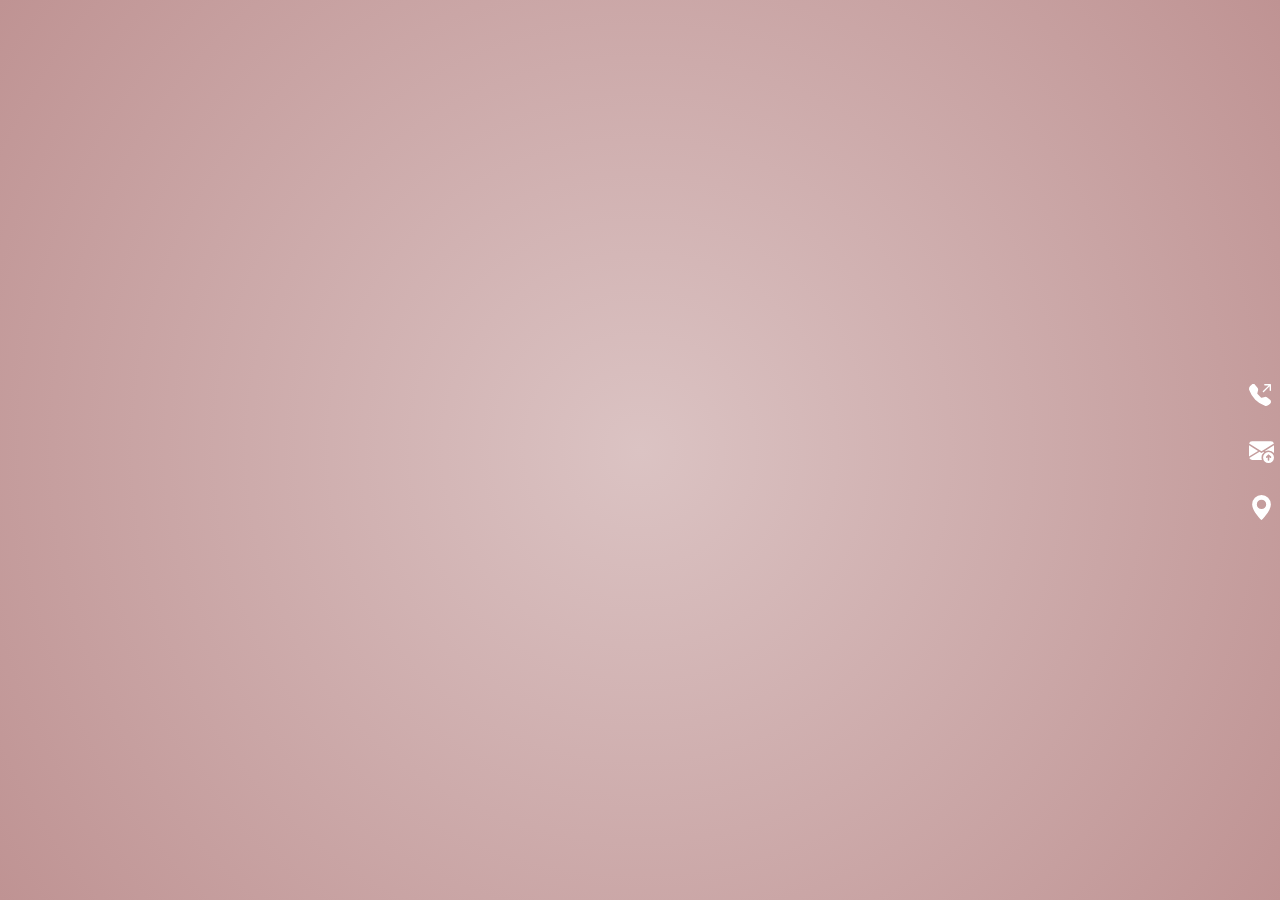
==== index.html @ 59ec841f "Add files via upload" ====
<!DOCTYPE html>
<html lang="de">
	<head>
		<meta charset="UTF-8" />
		<meta name="viewport" content="width=device-width, initial-scale=1.0" />
		<title>
			Physio Cover - Physiotherapie in Isernhagen - Christiane Meyer-Dusche |
			Physiotherapeuth in Hannover
		</title>
		<meta
			name="description"
			content="Physio Cover, Praxis für Physiotherapie in Isernhagen - Hannover. Christiane Meyer-Dusche spezialisiert auf manuelle Therapie, Rehabilitation und Bobath Therapie in der Praxis und als Hausbesuch. Vereinbaren Sie jetzt einen Termin. Physiotherapeuth in meiner Nähe. physio near me"
		/>
		<link rel="preconnect" href="https://fonts.googleapis.com" />
		<link rel="preconnect" href="https://fonts.gstatic.com" crossorigin />
		<link
			href="https://fonts.googleapis.com/css2?family=Varela&display=swap"
			rel="stylesheet"
		/>
		<link rel="stylesheet" href="styles.css" />
		<link
			rel="stylesheet"
			href="https://cdn.jsdelivr.net/npm/swiper@10/swiper-bundle.min.css"
		/>

		<style>
			/* Critical CSS for above-the-fold content */
			body,
			html {
				font-family: "Varela", sans-serif;
				font-weight: 400;
				font-style: normal;
				margin: 0;
				padding: 0;
				color: #fff;
				scroll-behavior: smooth;
				font-size: 1rem;
				overflow-x: hidden;
				animation: fadeIn 1s ease-out;
			}

			@keyframes fadeIn {
				0% {
					opacity: 0;
					transform: translateY(10px);
				}

				100% {
					opacity: 1;
					transform: translateY(0);
				}
			}

			.fade-in {
				opacity: 0;
				animation: fadeIn 1s ease-out forwards;
			}
		</style>
		<script type="application/ld+json">
			{
				"@context": "https://schema.org",
				"@type": "Physiotherapie",
				"name": "Physio Cover",
				"url": "https://www.physio-cover.de",
				"logo": "https://www.physio-cover.de/images/Logo-physio.webp",
				"description": "Physio Cover, Praxis für Physiotherapie in Isernhagen - Hannover. Christiane Meyer-Dusche spezialisiert auf manuelle Therapie, Rehabilitation und Bobath Therapie in der Praxis und als Hausbesuch. Physiotherapeuth in meiner Nähe. physio near me",
				"address": {
					"@type": "PostalAddress",
					"streetAddress": "Am Ortfelde 47",
					"addressLocality": "Isernhagen",
					"postalCode": "30916",
					"addressCountry": "DE"
				},
				"contactPoint": {
					"@type": "ContactPoint",
					"telephone": "+491628377779",
					"contactType": "customer service"
				},
				"sameAs": [
					"https://www.facebook.com/physio-cover",
					"https://www.instagram.com/physio-cover"
				]
			}
		</script>
	</head>
	<body>
		<header class="header fade-in" role="banner">
			<div class="burger-menu" id="burger-menu" aria-label="Navigationsmenü">
				<span></span>
				<span></span>
				<span></span>
			</div>
			<nav class="nav-desktop-left" aria-label="Primäre Navigation">
				<ul>
					<li><a href="index.html">Home</a></li>
					<li><a href="leistungen.html">Leistungen</a></li>
					<li><a href="ueber_mich.html">Über mich</a></li>
					<li><a href="kontakt.html">Kontakt</a></li>
				</ul>
			</nav>
			<div class="logo">
				<a href="index.html">
					<img
						src="images/Logo-physio.webp"
						alt="Logo der Physiotherapiepraxis Christiane Meyer-Dusche"
						loading="lazy"
					/>
				</a>
			</div>
			<nav class="nav-desktop-right" aria-label="Kontakt Navigation">
				<ul>
					<li>
						<a
							class="contact-button"
							href="mailto:cmd.jane@gmail.com"
							aria-label="E-Mail Senden"
						>
							<img src="icons/email.svg" alt="E-Mail Icon" loading="lazy" />
							<span class="contact-number">E-mail senden</span>
						</a>
					</li>
					<li>
						<a
							class="contact-button"
							href="tel:00491628377779"
							aria-label="Anrufen"
						>
							<img src="icons/phone.svg" alt="Telefon Icon" loading="lazy" />
							<span class="contact-number">Anrufen</span>
						</a>
					</li>
				</ul>
			</nav>
		</header>

		<div class="scroll-container">
			<!-- Floating Menu for Desktop -->
			<nav id="floating-menu" class="floating-menu" aria-label="Floating menu">
				<ul class="floating-menu-nav">
					<li class="menu-item" id="menu-telephone">
						<a href="tel:+491628377779" class="menu-link" aria-label="Anrufen">
							<img
								src="icons/phone.svg"
								alt="Phone Icon"
								class="menu-icon"
								loading="lazy"
							/>
							<span class="menu-text">Anrufen</span>
						</a>
					</li>
					<li class="menu-item" id="menu-email">
						<a
							href="mailto:cmd.jane@gmail.com"
							class="menu-link"
							aria-label="Email schreiben"
						>
							<img
								src="icons/email.svg"
								alt="Email Icon"
								class="menu-icon"
								loading="lazy"
							/>
							<span class="menu-text">E-mail senden</span>
						</a>
					</li>
					<li class="menu-item" id="menu-adresse">
						<a
							href="https://maps.app.goo.gl/2BNad3QmoL6qMC577"
							class="menu-link"
							aria-label="Adresse"
						>
							<img
								src="icons/location.svg"
								alt="WhatsApp Icon"
								class="menu-icon"
								loading="lazy"
							/>
							<span class="menu-text">Adresse öffnen</span>
						</a>
					</li>
				</ul>
			</nav>

			<nav id="nav-mobile" class="nav-mobile" aria-label="Mobile Navigation">
				<ul>
					<li style="border-top: 1px solid #fff">
						<a href="index.html">Home</a>
					</li>
					<li><a href="leistungen.html">Leistungen</a></li>
					<li><a href="ueber_mich.html">Über mich</a></li>
					<li><a href="kontakt.html">Kontakt</a></li>
					<li style="border: 0; margin-top: 5rem">
						<a
							class="mobile-contact-button"
							href="tel:+491628377779"
							aria-label="Anrufen"
						>
							<img src="icons/phone.svg" alt="Telefon Icon" loading="lazy" />
							<span class="contact-number">Anrufen</span>
						</a>
					</li>
					<li style="border: 0; margin-top: 2rem">
						<a
							class="mobile-contact-button"
							href="mailto:cmd.jane@gmail.com"
							aria-label="E-Mail Senden"
						>
							<img src="icons/email.svg" alt="E-Mail Icon" loading="lazy" />
							<span class="contact-number">E-mail senden</span>
						</a>
					</li>
					<li style="border: 0; margin-top: 2rem">
						<a
							class="mobile-contact-button"
							href="//api.whatsapp.com/send?phone=491628377779&text="
							aria-label="WhatsApp"
						>
							<img
								src="icons/whatsapp.svg"
								alt="Whatsapp Icon"
								loading="lazy"
							/>
							<span class="contact-number">Whatsapp</span>
						</a>
					</li>
					<li style="border: 0; margin-top: 2rem">
						<a
							class="mobile-contact-button"
							href="https://maps.app.goo.gl/2BNad3QmoL6qMC577"
							aria-label="Adresse"
						>
							<img src="icons/location.svg" alt="Adresse Icon" loading="lazy" />
							<span class="contact-number">Adresse öffnen</span>
						</a>
					</li>
				</ul>
			</nav>

			<main class="fade-in">
				<div class="heading" data-sr-id="1">
					<h1 class="main-heading text-standard">
						Physio Cover - Praxis für Physiotherapie <br />Christiane
						Meyer-Dusche
					</h1>
				</div>

				<section
					class="welcome fade-in"
					role="region"
					aria-labelledby="welcome-heading"
				>
					<h2
						id="welcome-heading"
						class="sub-heading text-standard"
						data-sr-id="2"
					>
						Herzlich Willkommen auf der Website meiner Praxis für
						Physiotherapie.
					</h2>
					<p class="text-standard" data-sr-id="3">
						<span class="physio-word">Physio</span>
						<strong>COVER</strong> steht für den Schutz und die Förderung der
						Gesundheit des Körpers durch physiotherapeutische Behandlungen. Ziel
						ist es, Schmerzen vorzubeugen, Verletzungen und Erkrankungen zu
						lindern oder deren Fortschreiten einzudämmen sowie den
						Genesungsprozess zu beschleunigen.
					</p>
					<p data-sr-id="4">
						Schwerpunkte meiner physiotherapeutischen Behandlungen sind
						Techniken aus der <strong> Manuellen Therapie (MT) </strong>für
						orthopädisch-chirurgische Patienten sowie die
						<strong> (KG ZNS nach Bobath)</strong> für neurologische Patienten.
					</p>
				</section>

				<section class="image-section fade-in">
					<h2
						id="praxis-heading"
						class="sub-heading text-standard"
						data-sr-id="5"
					>
						Praxis
					</h2>
					<p class="text-standard" data-sr-id="6">
						In meiner Praxis biete ich Ihnen einen Ort, an dem Sie
						professionelle Unterstützung bei der Rehabilitation von Verletzungen
						und Erkrankungen des Bewegungsapparates und des zentralen
						Nervensystems erhalten. Eine individuell angepasste Behandlung,
						basierend auf einer gründlichen Anamnese, ist unerlässlich, um die
						richtige Therapie anzuwenden. So können wir die Körperfunktionen
						verbessern, den Heilungsprozess beschleunigen, das Wohlbefinden
						wiederherstellen und eine Verschlechterung des Krankheitsbildes
						verhindern. Durch Aufklärung und gezielte Übungen zur
						Selbstanwendung zu Hause möchte ich Ihnen helfen, ein Bewusstsein
						für den richtigen Umgang mit Ihrem Körper zu entwickeln, um
						präventiv zu handeln und weiteren Verletzungen vorzubeugen.
					</p>
				</section>
			</main>
			<div class="swiper-container" data-sr-id="7">
				<div class="swiper mySwiper">
					<div class="swiper-wrapper">
						<div class="swiper-slide">
							<img src="images/Haustür.webp" alt="Image 1" />
						</div>
						<div class="swiper-slide">
							<img src="images/Zimmer.webp" alt="Image 2" />
						</div>
						<div class="swiper-slide">
							<img src="images/Haustür.webp" alt="Image 3" />
						</div>
						<div class="swiper-slide">
							<img src="images/Zimmer.webp" alt="Image 4" />
						</div>
					</div>
					<!-- Add navigation buttons -->
					<div class="swiper-button-next"></div>
					<div class="swiper-button-prev"></div>
				</div>
			</div>

			<footer class="footer fade-in" role="contentinfo">
				<div class="footer-container">
					<div
						class="contact-footer"
						role="region"
						aria-labelledby="contact-heading"
					>
						<h3>Adresse</h3>
						<a href="https://maps.app.goo.gl/2BNad3QmoL6qMC577">
							Physio Cover<br />Am Ortfelde 47<br />30916 Isernhagen
						</a>
					</div>
					<div class="contact-footer" aria-labelledby="contact-heading">
						<h3>Kontakt</h3>
						<p>
							Telefon: <a href="tel:+491628377779">+49 162 837 7779</a
							><br />Email:
							<a href="mailto:cmd.jane@gmail.com">cmd.jane@gmail.com</a>
						</p>
					</div>
					<div class="contact-footer" aria-labelledby="contact-heading">
						<h3>Behandlungszeiten</h3>
						<p>Montag-Freitag 07:00-19:00<br />Termine nach Vereinbarung</p>
					</div>
				</div>
				<div class="footer-container2">
					<p>
						Copyright: Christiane Meyer-Dusche | Physio-Cover | Physiotherapie
						Isernhagen
					</p>
				</div>
			</footer>
		</div>

		<script src="scripts.js" defer></script>
		<script>
			ScrollReveal().reveal("[data-sr-id]", {
				duration: 1000,
				distance: "50px",
			});
		</script>
		<script src="https://cdn.jsdelivr.net/npm/swiper@10/swiper-bundle.min.js"></script>
		<script>
			document.addEventListener("DOMContentLoaded", function () {
				var swiper = new Swiper(".mySwiper", {
					slidesPerView: 1,
					spaceBetween: 10,
					navigation: {
						nextEl: ".swiper-button-next",
						prevEl: ".swiper-button-prev",
					},
					breakpoints: {
						768: {
							slidesPerView: 2,
							spaceBetween: 20,
						},
					},
				});
			});
		</script>
	</body>
</html>
---- styles.css ----
body {
	font-family: "Varela", sans-serif;
	margin: 0;
	padding: 0;
	background-color: #fff;
	color: #bf9393;
	scroll-behavior: smooth;
	font-size: 1rem;
}

html,
body {
	height: 100%;
	margin: 0;
	padding: 0;
	font-family: "Varela", sans-serif;
	background: rgb(219, 195, 195);
	background: -moz-radial-gradient(
		circle,
		rgba(219, 195, 195, 1) 0%,
		rgba(191, 147, 147, 1) 100%
	);
	background: -webkit-radial-gradient(
		circle,
		rgba(219, 195, 195, 1) 0%,
		rgba(191, 147, 147, 1) 100%
	);
	background: radial-gradient(
		circle,
		rgba(219, 195, 195, 1) 0%,
		rgba(191, 147, 147, 1) 100%
	);
	filter: progid:DXImageTransform.Microsoft.gradient(startColorstr="#dbc3c3", endColorstr="#bf9393", GradientType=1);
	scroll-behavior: smooth;
	overflow: hidden;
	/* Prevent body from scrolling */
	font-size: 1rem;
	color: #bf9393;
	-webkit-background: -webkit-radial-gradient(
		circle,
		rgba(219, 195, 195, 1) 0%,
		rgba(191, 147, 147, 1) 100%
	);
	-webkit-overflow-scrolling: touch; /* Improves scrolling performance */
}

body {
	position: relative;
	z-index: 1;
}

body.no-scroll {
	overflow-y: hidden;
	position: fixed;
	width: 100%;
}

.scroll-container {
	height: calc(100vh - 86.2px);
	/* Adjust this to match your header's height */
	overflow-y: auto;
	/* Make only the main content scrollable */
	-webkit-scroll-behavior: smooth;
	scroll-behavior: smooth;
}

main {
	max-width: 1000px;
	padding: 1rem 8rem;
	margin: auto;
}

.physio-word {
	display: inline-flex;
	position: absolute;
	font-size: 0.8rem;
	font-weight: 700;
	margin-left: -3.2rem;
}

/* Header and Footer */
.header,
.main,
.footer {
	position: relative;
	z-index: 1;
}

.header {
	font-family: "Varela", sans-serif;
	background-color: transparent;
	color: white;
	padding: 1rem 1.25rem;
	position: sticky;
	top: 0;
	z-index: 10;
	display: grid;
	grid-template-columns: 1fr 1fr 1fr;
	justify-content: space-between;
	align-items: center;
}

.logo {
	flex: 1;
	text-align: center;
}

.logo img {
	max-width: 25rem;
	margin: 0 auto;
}

.nav-desktop-left,
.nav-desktop-right {
	display: none;
}

.nav-desktop-left ul,
.nav-desktop-right ul {
	list-style: none;
	margin: 0;
	padding: 0;
	display: flex;
	gap: 1.25rem;
}

.nav-desktop-left ul li,
.nav-desktop-right ul li {
	margin: auto;
}

.nav-desktop-left ul li a,
.nav-desktop-right ul li a {
	font-family: "Varela", sans-serif;
	color: white;
	text-decoration: none;
	font-size: 1.5rem;
	font-weight: 700;
	display: inline-flex;
	margin: auto;
	vertical-align: middle;
}

.nav-desktop-left ul li a:hover,
.nav-desktop-right ul li a:hover {
	color: #90bbad;
}

.nav-desktop-left ul li a svg,
.nav-desktop-right ul li a svg {
	display: inline-flex;
	font-size: 1rem;
	vertical-align: middle;
	margin: auto;
}

.contact-button {
	display: flex;
	align-items: center;
	width: auto;
	border-radius: 50px;
	border: 2px solid #fff;
	color: #fff;
	padding: 5px 20px;
	margin: auto;
	font-size: 1rem;
}

.contact-button:hover {
	background-color: #90bbad;
	color: #fff;
	border-color: #90bbad;
}

.contact-number {
	font-size: 1rem;
	line-height: 0;
	display: inline-flex;
	margin: auto;
	margin-left: 5px;
	color: #fff;
}

.burger-menu {
	display: block;
	cursor: pointer;
	position: absolute;
	right: 1rem;
	z-index: 10;
}

.burger-menu span {
	display: block;
	width: 1.6rem;
	height: 0.2rem;
	background-color: white;
	color: #fff;
	margin: 0.4rem;
	transition: 0.4s;
	border: 1px solid #90bbad;
	border-radius: 5px;
	-webkit-transition: 0.4s;
	transition: 0.4s;
}

/* Burger Menu Open (X) Animation */
.burger-menu.open span:nth-child(1) {
	transform: rotate(45deg) translate(9px, 5px);
}

.burger-menu.open span:nth-child(2) {
	opacity: 0;
}

.burger-menu.open span:nth-child(3) {
	transform: rotate(-45deg) translate(9px, -5px);
}

/* Mobile Navigation */
.nav-mobile {
	position: fixed;
	top: 0;
	right: -100%;
	width: 100%;
	height: 100%;
	background-color: #bf9393;
	z-index: 2;
	text-align: center;
	display: flex;
	flex-direction: column;
	align-items: center;
	transition: right 0.5s ease;
	padding: 86.2px 0;
}

.nav-mobile ul {
	list-style: none;
	margin: 0;
	padding: 0;
	text-align: left;
	width: 100%;
}

.nav-mobile ul li {
	border-bottom: 1px solid #fff;
}

.nav-mobile ul li a {
	font-family: "Varela", sans-serif;
	color: white;
	text-decoration: none;
	display: block;
	padding: 0.8rem 1.25rem;
	font-size: 1.5rem;
	font-weight: 700;
}

.nav-mobile ul li a:hover {
	color: #90bbad;
	border-color: #90bbad;
}

.mobile-contact-button {
	display: block;
	align-items: center;
	width: 100% !important;
	color: #fff;
	padding: 0.5rem 2rem !important;
	margin: auto;
	font-size: 1rem;
	text-align: left;
}

.mobile-contact-button:hover {
	background-color: #90bbad;
	color: #90bbad;
}

.mobile-contact-button img {
	margin: auto;
	display: inline;
	vertical-align: middle;
}

.contact-div {
	display: block;
	align-items: center;
	width: fit-content;
	color: #fff;
	font-size: 1.5rem;
	text-align: left;
	font-weight: 700;
	text-decoration: none;
	padding: 1rem;
}

.contact-div img {
	margin: auto;
	display: inline;
	vertical-align: middle;
}

.contact-number-div {
	text-decoration: none;
	margin-left: 0.5rem;
}
.contact-number-div:hover {
	color: #90bbad;
}

.nav-mobile-icons {
	display: none;
}

.nav-mobile.open {
	right: 0;
}

.nav-mobile.open .nav-mobile-icons {
	display: block;
	padding-top: 0.625rem;
}

/* Typography */
p {
	font-size: 1.5rem;
	line-height: 1.6;
	color: #fff;
	font-family: "Varela", sans-serif;
	text-align: left;
}

h1,
h2,
h3,
p {
	font-family: "Varela", sans-serif;
}

h1,
h2,
h3 {
	font-family: "Varela", sans-serif;
	color: #fff;
}

.heading {
	text-align: left;
	padding: 0 1.25rem;
}

h1 {
	font-family: "Varela", sans-serif;
	font-size: 2rem;
	font-weight: 900;
	margin: 0.625rem 0;
	text-transform: uppercase;
}

h2 {
	font-size: 1.5rem;
	font-weight: 900;
}

/* Sections */
.welcome,
.leistungen,
.ueber_mich,
.kontakt {
	padding: 1.5rem 1.25rem;
	text-align: left;
}

footer {
	background: transparent;
	padding: 8rem 0 2rem;
}

.footer-container {
	color: white;
	text-align: center;
	padding: 1.25rem 0;
	display: grid;
	grid-template-columns: 1fr 1fr 1fr;
	margin: auto;
	justify-content: space-around;
}

.footer-container2 {
	display: block;
	color: white;
	text-align: center;
	padding: 1.25rem 0;
	margin: auto;
	justify-content: space-around;
}

.footer h3 {
	font-size: 1.25rem;
	margin-bottom: 0.625rem;
}

.footer p {
	font-size: 1rem;
	margin: 0.3125rem 0;
	color: #fff;
	text-align: center;
}

.footer a {
	color: #fff;
	text-decoration: none;
}

.footer a:hover {
	text-decoration: underline;
	color: #90bbad;
}

.footer a p:hover {
	text-decoration: underline;
	color: #90bbad;
}

/* Floating Menu Styles */
.floating-menu {
	position: fixed;
	right: 0;
	top: 40%;
	z-index: 1000;
	z-index: 1;
}

.floating-menu-nav {
	list-style: none;
	padding: 0;
	margin: 0;
}

.menu-item {
	margin: 1rem 0;
	position: relative;
	transition: transform 0.3s ease;
	/* Smooth transition for moving in/out */
	transform: translateX(8.5rem);
}

.menu-link {
	display: flex;
	align-items: center;
	background-color: transparent;
	color: #fff;
	padding: 0.5rem 1rem;
	border-radius: 50px 0 0 50px;
	text-decoration: none;
	white-space: nowrap;
	/* Prevents text from wrapping */
	overflow: hidden;
}

.menu-link:hover {
	background-color: #90bbad;
	border-color: #90bbad;
}

.menu-icon {
	margin-right: 10px;
	/* Margin between icon and text */
}

/* Individual hover effects to move the entire menu item */
#menu-adresse:hover {
	transform: translateX(0px);
	/* Move item left on hover */
}

#menu-telephone:hover {
	transform: translateX(0px);
	/* Move item left on hover */
}

#menu-email:hover {
	transform: translateX(0px);
	/* Move item left on hover */
}

/* Static text that moves together with the entire item */
.menu-text {
	opacity: 1;
	transition: opacity 0.3s ease;
	/* Ensures text fades in smoothly */
}

/* Responsive Styles */
@media (max-width: 1200px) {
	main {
		padding: 1rem 1rem;
	}

	.physio-word {
		display: inline-flex;
		position: absolute;
		font-size: 0.6rem;
		font-weight: 700;
		margin-left: -2.2rem;
	}
	h1 {
		font-family: "Varela", sans-serif;
		font-size: 1.75rem;
	}

	h2 {
		font-size: 1.5rem;
	}

	p {
		font-size: 1.25rem;
	}

	.header {
		display: flex;
		max-height: 86.2px;
	}

	.logo img {
		max-width: 300px;
		margin: auto;
	}

	.footer-container {
		color: white;
		text-align: center;
		padding: 1.25rem 0;
		display: block;
	}

	.footer-container2 {
		color: white;
		text-align: center;
		padding: 1.25rem 0;
		display: block;
	}

	.floating-menu {
		display: none;
	}
	.welcome,
	.leistungen,
	.ueber_mich,
	.kontakt {
		padding: 1rem 1.25rem;
		text-align: left;
	}
}

@media (min-width: 1200px) {
	.burger-menu {
		display: none;
	}

	.nav-desktop-left,
	.nav-desktop-right {
		display: flex;
		margin: auto;
	}

	.nav-mobile {
		display: none;
	}

	.nav-mobile-icons {
		display: none;
	}
}

/* Burger Menu Styles for Mobile */
.burger-menu.open span:nth-child(1) {
	transform: rotate(45deg) translate(10px, 5px);
}

.burger-menu.open span:nth-child(2) {
	opacity: 0;
}

.burger-menu.open span:nth-child(3) {
	transform: rotate(-45deg) translate(11px, -5px);
}

.image-section {
	padding: 1.25rem;
}
/* Swiper styles */
.swiper-container {
	width: 100%;
	max-width: 1200px;
	margin: auto;
	padding: 2rem 0;
}

.swiper-slide {
	display: flex;
	justify-content: center;
	align-items: center;
	height: auto !important;
}

.swiper-slide img {
	width: 100%;
	height: 100%;
	object-fit: cover;
	aspect-ratio: 1 / 1;
	max-width: 100%;
	max-height: 100%;
}
.swiper-button-next,
.swiper-button-prev {
	color: #fff !important;
}
.swiper-button-next:hover,
.swiper-button-prev:hover {
	color: #90bbad !important;
}
/* Responsive behavior for the Swiper */
@media (min-width: 1200px) {
	.swiper-container {
		width: 100%;
		/* On desktop, show 2 images in view */
	}
}

@media (max-width: 1200px) {
	.swiper-container {
		width: 100%;
		/* On mobile, show 1 image in view */
	}
}
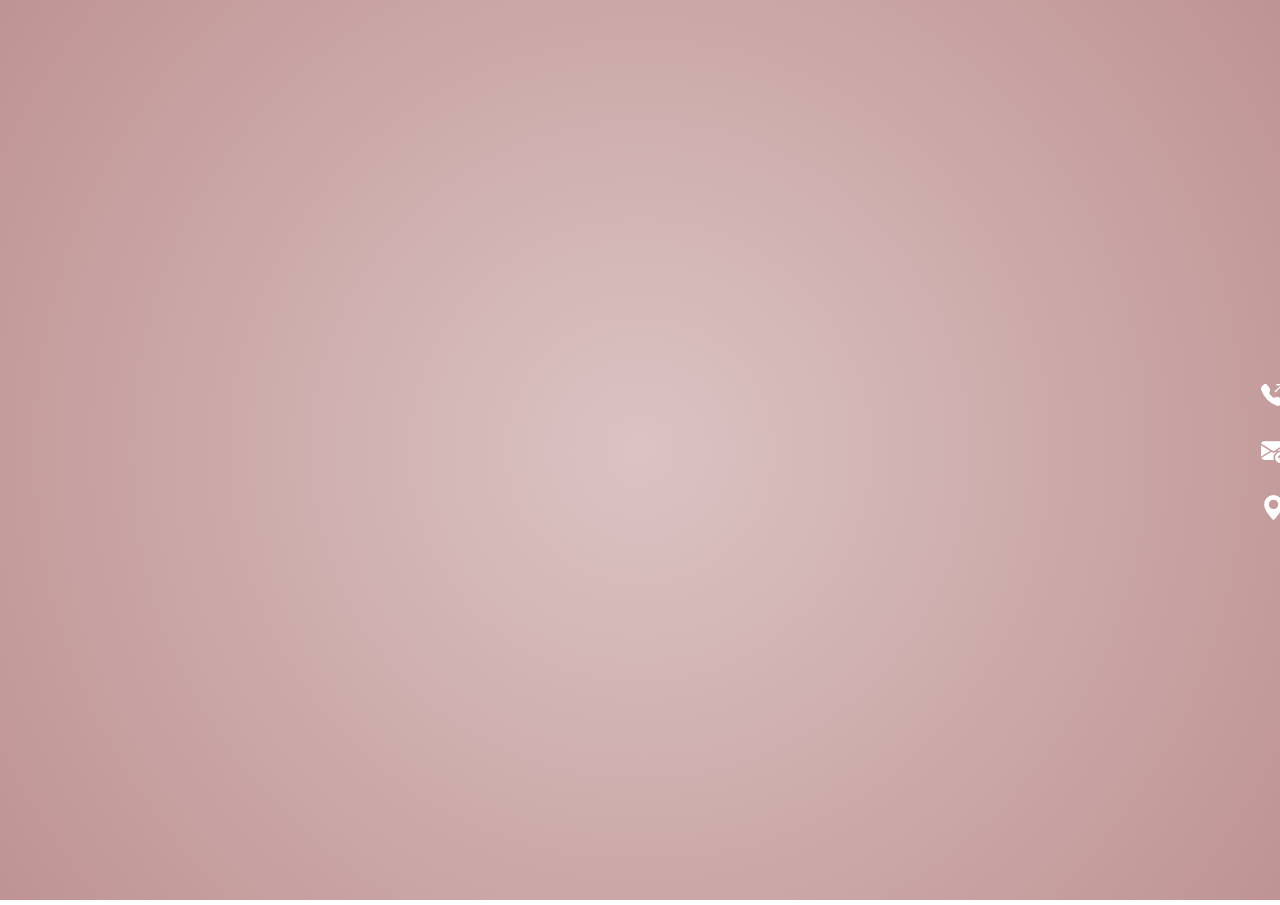
==== commit 6dd7dc11: "Add files via upload" ====
--- a/index.html
+++ b/index.html
@@ -11,10 +11,12 @@
 			name="description"
 			content="Physio Cover, Praxis für Physiotherapie in Isernhagen - Hannover. Christiane Meyer-Dusche spezialisiert auf manuelle Therapie, Rehabilitation und Bobath Therapie in der Praxis und als Hausbesuch. Vereinbaren Sie jetzt einen Termin. Physiotherapeuth in meiner Nähe. physio near me"
 		/>
+		<meta name="apple-mobile-web-app-capable" content="yes" />
+		<meta name="apple-mobile-web-app-status-bar-style" content="default" />
 		<link rel="preconnect" href="https://fonts.googleapis.com" />
 		<link rel="preconnect" href="https://fonts.gstatic.com" crossorigin />
 		<link
-			href="https://fonts.googleapis.com/css2?family=Varela&display=swap"
+			href="https://fonts.googleapis.com/css2?family=Archivo+Black&family=Zilla+Slab:ital,wght@0,300;0,400;0,500;0,600;0,700;1,300;1,400;1,500;1,600;1,700&display=swap"
 			rel="stylesheet"
 		/>
 		<link rel="stylesheet" href="styles.css" />
@@ -27,7 +29,6 @@
 			/* Critical CSS for above-the-fold content */
 			body,
 			html {
-				font-family: "Varela", sans-serif;
 				font-weight: 400;
 				font-style: normal;
 				margin: 0;
@@ -35,7 +36,7 @@
 				color: #fff;
 				scroll-behavior: smooth;
 				font-size: 1rem;
-				overflow-x: hidden;
+				overflow: hidden;
 				animation: fadeIn 1s ease-out;
 			}
 
@@ -92,10 +93,10 @@
 			</div>
 			<nav class="nav-desktop-left" aria-label="Primäre Navigation">
 				<ul>
-					<li><a href="index.html">Home</a></li>
-					<li><a href="leistungen.html">Leistungen</a></li>
-					<li><a href="ueber_mich.html">Über mich</a></li>
-					<li><a href="kontakt.html">Kontakt</a></li>
+					<li><a class=".nav-item" href="index.html">Home</a></li>
+					<li><a class=".nav-item" href="leistungen.html">Leistungen</a></li>
+					<li><a class=".nav-item" href="ueber_mich.html">Über mich</a></li>
+					<li><a class=".nav-item" href="kontakt.html">Kontakt</a></li>
 				</ul>
 			</nav>
 			<div class="logo">
@@ -183,12 +184,12 @@
 
 			<nav id="nav-mobile" class="nav-mobile" aria-label="Mobile Navigation">
 				<ul>
-					<li style="border-top: 1px solid #fff">
+					<li>
 						<a href="index.html">Home</a>
 					</li>
-					<li><a href="leistungen.html">Leistungen</a></li>
-					<li><a href="ueber_mich.html">Über mich</a></li>
-					<li><a href="kontakt.html">Kontakt</a></li>
+					<li><a class=".nav-item" href="leistungen.html">Leistungen</a></li>
+					<li><a class=".nav-item" href="ueber_mich.html">Über mich</a></li>
+					<li><a class=".nav-item" href="kontakt.html">Kontakt</a></li>
 					<li style="border: 0; margin-top: 5rem">
 						<a
 							class="mobile-contact-button"
@@ -268,8 +269,9 @@
 					<p data-sr-id="4">
 						Schwerpunkte meiner physiotherapeutischen Behandlungen sind
 						Techniken aus der <strong> Manuellen Therapie (MT) </strong>für
-						orthopädisch-chirurgische Patienten sowie die
-						<strong> (KG ZNS nach Bobath)</strong> für neurologische Patienten.
+						orthopädisch-chirurgische Patienten und die
+						<strong> Bobath Therapie (KG ZNS)</strong> für neurologische
+						Patienten.
 					</p>
 				</section>
 
@@ -296,28 +298,28 @@
 						präventiv zu handeln und weiteren Verletzungen vorzubeugen.
 					</p>
 				</section>
+				<div class="swiper-container" data-sr-id="7">
+					<div class="swiper mySwiper">
+						<div class="swiper-wrapper">
+							<div class="swiper-slide">
+								<img src="images/Haustür.webp" alt="Image 1" />
+							</div>
+							<div class="swiper-slide">
+								<img src="images/Zimmer.webp" alt="Image 2" />
+							</div>
+							<div class="swiper-slide">
+								<img src="images/Haustür.webp" alt="Image 3" />
+							</div>
+							<div class="swiper-slide">
+								<img src="images/Zimmer.webp" alt="Image 4" />
+							</div>
+						</div>
+						<!-- Add navigation buttons -->
+						<div class="swiper-button-next"></div>
+						<div class="swiper-button-prev"></div>
+					</div>
+				</div>
 			</main>
-			<div class="swiper-container" data-sr-id="7">
-				<div class="swiper mySwiper">
-					<div class="swiper-wrapper">
-						<div class="swiper-slide">
-							<img src="images/Haustür.webp" alt="Image 1" />
-						</div>
-						<div class="swiper-slide">
-							<img src="images/Zimmer.webp" alt="Image 2" />
-						</div>
-						<div class="swiper-slide">
-							<img src="images/Haustür.webp" alt="Image 3" />
-						</div>
-						<div class="swiper-slide">
-							<img src="images/Zimmer.webp" alt="Image 4" />
-						</div>
-					</div>
-					<!-- Add navigation buttons -->
-					<div class="swiper-button-next"></div>
-					<div class="swiper-button-prev"></div>
-				</div>
-			</div>
 
 			<footer class="footer fade-in" role="contentinfo">
 				<div class="footer-container">
@@ -379,5 +381,25 @@
 				});
 			});
 		</script>
+		<script>
+			document.addEventListener("DOMContentLoaded", function () {
+				// Get the current page URL
+				const currentPage = window.location.pathname.split("/").pop();
+
+				// Get all navigation items
+				const navItems = document.querySelectorAll(
+					".nav-desktop-left a, .nav-mobile a"
+				);
+
+				// Loop through each nav item
+				navItems.forEach((item) => {
+					// Check if the href matches the current page URL
+					if (item.getAttribute("href") === currentPage) {
+						// Add the 'active' class to the matching nav item
+						item.classList.add("active");
+					}
+				});
+			});
+		</script>
 	</body>
 </html>
--- a/styles.css
+++ b/styles.css
@@ -1,5 +1,5 @@
 body {
-	font-family: "Varela", sans-serif;
+	font-family: "Zilla Slab", serif;
 	margin: 0;
 	padding: 0;
 	background-color: #fff;
@@ -13,7 +13,7 @@
 	height: 100%;
 	margin: 0;
 	padding: 0;
-	font-family: "Varela", sans-serif;
+	font-family: "Zilla Slab", serif;
 	background: rgb(219, 195, 195);
 	background: -moz-radial-gradient(
 		circle,
@@ -36,12 +36,6 @@
 	/* Prevent body from scrolling */
 	font-size: 1rem;
 	color: #bf9393;
-	-webkit-background: -webkit-radial-gradient(
-		circle,
-		rgba(219, 195, 195, 1) 0%,
-		rgba(191, 147, 147, 1) 100%
-	);
-	-webkit-overflow-scrolling: touch; /* Improves scrolling performance */
 }
 
 body {
@@ -50,7 +44,7 @@
 }
 
 body.no-scroll {
-	overflow-y: hidden;
+	overflow: hidden;
 	position: fixed;
 	width: 100%;
 }
@@ -60,13 +54,11 @@
 	/* Adjust this to match your header's height */
 	overflow-y: auto;
 	/* Make only the main content scrollable */
-	-webkit-scroll-behavior: smooth;
-	scroll-behavior: smooth;
 }
 
 main {
 	max-width: 1000px;
-	padding: 1rem 8rem;
+	padding: 8rem;
 	margin: auto;
 }
 
@@ -87,7 +79,7 @@
 }
 
 .header {
-	font-family: "Varela", sans-serif;
+	font-family: "Zilla Slab", serif;
 	background-color: transparent;
 	color: white;
 	padding: 1rem 1.25rem;
@@ -98,6 +90,7 @@
 	grid-template-columns: 1fr 1fr 1fr;
 	justify-content: space-between;
 	align-items: center;
+	border-bottom: 2px dotted #fff;
 }
 
 .logo {
@@ -106,13 +99,14 @@
 }
 
 .logo img {
-	max-width: 25rem;
+	max-width: 35rem;
 	margin: 0 auto;
 }
 
 .nav-desktop-left,
 .nav-desktop-right {
 	display: none;
+	font-size: 1.5rem;
 }
 
 .nav-desktop-left ul,
@@ -131,10 +125,9 @@
 
 .nav-desktop-left ul li a,
 .nav-desktop-right ul li a {
-	font-family: "Varela", sans-serif;
+	font-family: "Zilla Slab", serif;
 	color: white;
 	text-decoration: none;
-	font-size: 1.5rem;
 	font-weight: 700;
 	display: inline-flex;
 	margin: auto;
@@ -144,6 +137,14 @@
 .nav-desktop-left ul li a:hover,
 .nav-desktop-right ul li a:hover {
 	color: #90bbad;
+}
+
+.nav-item a {
+	text-decoration: none; /* Remove default underline */
+}
+
+.nav-item a.active {
+	text-decoration: underline; /* Underline when active */
 }
 
 .nav-desktop-left ul li a svg,
@@ -242,11 +243,11 @@
 }
 
 .nav-mobile ul li {
-	border-bottom: 1px solid #fff;
+	border-bottom: 1px dotted #fff;
 }
 
 .nav-mobile ul li a {
-	font-family: "Varela", sans-serif;
+	font-family: "Zilla Slab", serif;
 	color: white;
 	text-decoration: none;
 	display: block;
@@ -326,7 +327,7 @@
 	font-size: 1.5rem;
 	line-height: 1.6;
 	color: #fff;
-	font-family: "Varela", sans-serif;
+	font-family: "Zilla Slab", serif;
 	text-align: left;
 }
 
@@ -334,13 +335,13 @@
 h2,
 h3,
 p {
-	font-family: "Varela", sans-serif;
+	font-family: "Zilla Slab", serif;
 }
 
 h1,
 h2,
 h3 {
-	font-family: "Varela", sans-serif;
+	font-family: "Zilla Slab", serif;
 	color: #fff;
 }
 
@@ -350,7 +351,7 @@
 }
 
 h1 {
-	font-family: "Varela", sans-serif;
+	font-family: "Zilla Slab", serif;
 	font-size: 2rem;
 	font-weight: 900;
 	margin: 0.625rem 0;
@@ -373,7 +374,8 @@
 
 footer {
 	background: transparent;
-	padding: 8rem 0 2rem;
+	padding: 8rem 0 4rem;
+	border-top: 2px dotted #fff;
 }
 
 .footer-container {
@@ -443,6 +445,8 @@
 	transition: transform 0.3s ease;
 	/* Smooth transition for moving in/out */
 	transform: translateX(8.5rem);
+	-webkit-transition: transform 0.3s ease;
+	transition: transform 0.3s ease;
 }
 
 .menu-link {
@@ -494,7 +498,7 @@
 /* Responsive Styles */
 @media (max-width: 1200px) {
 	main {
-		padding: 1rem 1rem;
+		padding: 3rem 1.5rem;
 	}
 
 	.physio-word {
@@ -505,7 +509,7 @@
 		margin-left: -2.2rem;
 	}
 	h1 {
-		font-family: "Varela", sans-serif;
+		font-family: "Zilla Slab", serif;
 		font-size: 1.75rem;
 	}
 
@@ -520,10 +524,11 @@
 	.header {
 		display: flex;
 		max-height: 86.2px;
+		border-bottom: 1px dotted #fff;
 	}
 
 	.logo img {
-		max-width: 300px;
+		max-width: 350px;
 		margin: auto;
 	}
 
@@ -553,7 +558,24 @@
 	}
 }
 
-@media (min-width: 1200px) {
+@media (min-width: 1201px) and (max-width: 1600px) {
+	.header {
+		display: flex;
+		justify-content: space-between;
+	}
+	.logo img {
+		max-width: 22rem;
+	}
+	.nav-desktop-left {
+		font-size: 1.25rem;
+	}
+	.nav-desktop-left ul,
+	.nav-desktop-right ul {
+		gap: 1rem;
+	}
+}
+
+@media (min-width: 1201px) {
 	.burger-menu {
 		display: none;
 	}
@@ -594,7 +616,7 @@
 	width: 100%;
 	max-width: 1200px;
 	margin: auto;
-	padding: 2rem 0;
+	padding: 1.25rem 0;
 }
 
 .swiper-slide {
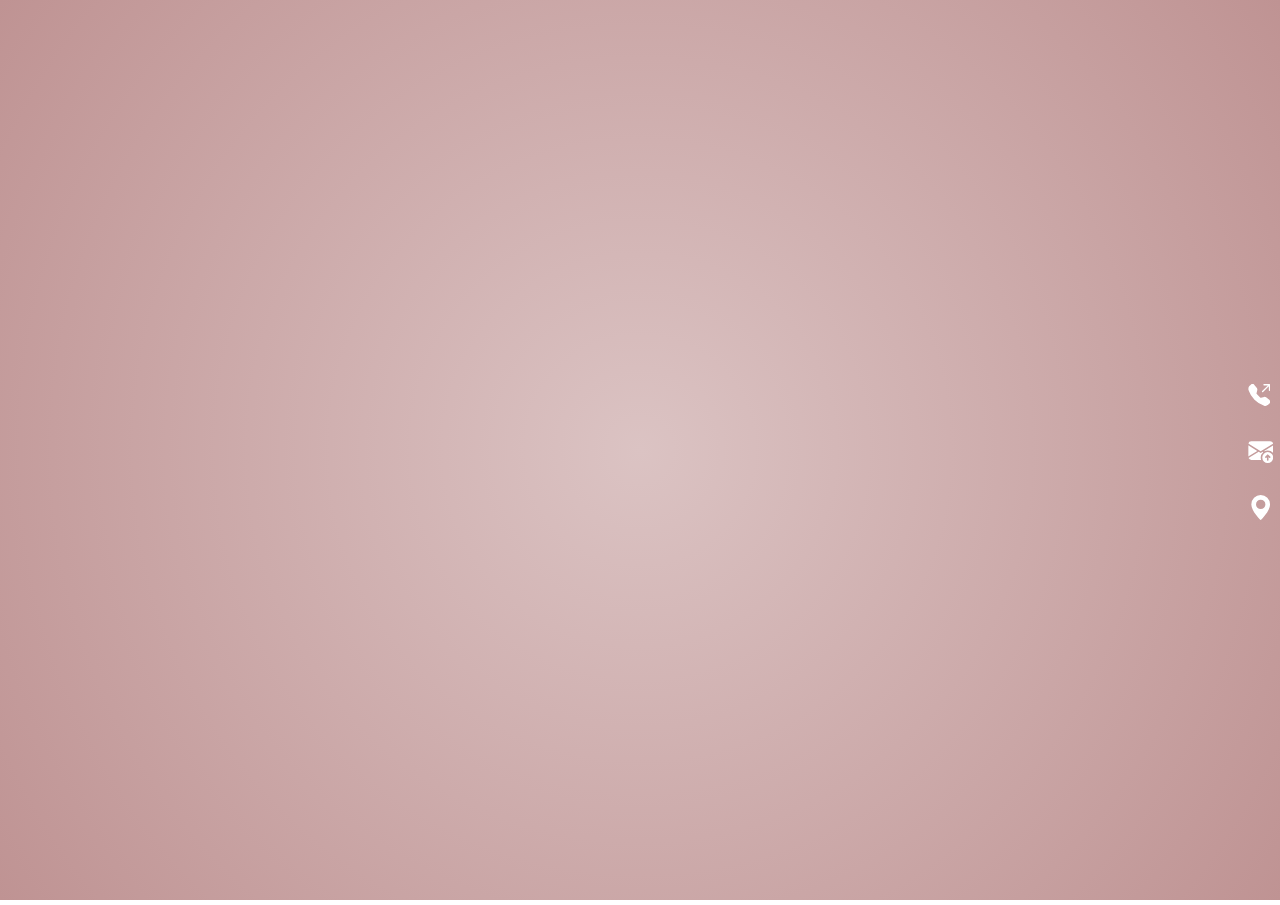
==== commit 5be8eb84: "Add files via upload" ====
--- a/index.html
+++ b/index.html
@@ -93,10 +93,10 @@
 			</div>
 			<nav class="nav-desktop-left" aria-label="Primäre Navigation">
 				<ul>
-					<li><a class=".nav-item" href="index.html">Home</a></li>
-					<li><a class=".nav-item" href="leistungen.html">Leistungen</a></li>
-					<li><a class=".nav-item" href="ueber_mich.html">Über mich</a></li>
-					<li><a class=".nav-item" href="kontakt.html">Kontakt</a></li>
+					<li><a class="nav-item" href="index.html">Home</a></li>
+					<li><a class="nav-item" href="leistungen.html">Leistungen</a></li>
+					<li><a class="nav-item" href="ueber_mich.html">Über mich</a></li>
+					<li><a class="nav-item" href="kontakt.html">Kontakt</a></li>
 				</ul>
 			</nav>
 			<div class="logo">
@@ -185,11 +185,11 @@
 			<nav id="nav-mobile" class="nav-mobile" aria-label="Mobile Navigation">
 				<ul>
 					<li>
-						<a href="index.html">Home</a>
-					</li>
-					<li><a class=".nav-item" href="leistungen.html">Leistungen</a></li>
-					<li><a class=".nav-item" href="ueber_mich.html">Über mich</a></li>
-					<li><a class=".nav-item" href="kontakt.html">Kontakt</a></li>
+						<a class="nav-item" href="index.html">Home</a>
+					</li>
+					<li><a class="nav-item" href="leistungen.html">Leistungen</a></li>
+					<li><a class="nav-item" href="ueber_mich.html">Über mich</a></li>
+					<li><a class="nav-item" href="kontakt.html">Kontakt</a></li>
 					<li style="border: 0; margin-top: 5rem">
 						<a
 							class="mobile-contact-button"
@@ -383,19 +383,11 @@
 		</script>
 		<script>
 			document.addEventListener("DOMContentLoaded", function () {
-				// Get the current page URL
 				const currentPage = window.location.pathname.split("/").pop();
-
-				// Get all navigation items
-				const navItems = document.querySelectorAll(
-					".nav-desktop-left a, .nav-mobile a"
-				);
-
-				// Loop through each nav item
+				const navItems = document.querySelectorAll(".nav-item");
+
 				navItems.forEach((item) => {
-					// Check if the href matches the current page URL
 					if (item.getAttribute("href") === currentPage) {
-						// Add the 'active' class to the matching nav item
 						item.classList.add("active");
 					}
 				});
--- a/styles.css
+++ b/styles.css
@@ -143,8 +143,9 @@
 	text-decoration: none; /* Remove default underline */
 }
 
-.nav-item a.active {
+.nav-item.active {
 	text-decoration: underline; /* Underline when active */
+	color: #90bbad;
 }
 
 .nav-desktop-left ul li a svg,
@@ -444,7 +445,7 @@
 	position: relative;
 	transition: transform 0.3s ease;
 	/* Smooth transition for moving in/out */
-	transform: translateX(8.5rem);
+	transform: translateX(7.7rem);
 	-webkit-transition: transform 0.3s ease;
 	transition: transform 0.3s ease;
 }
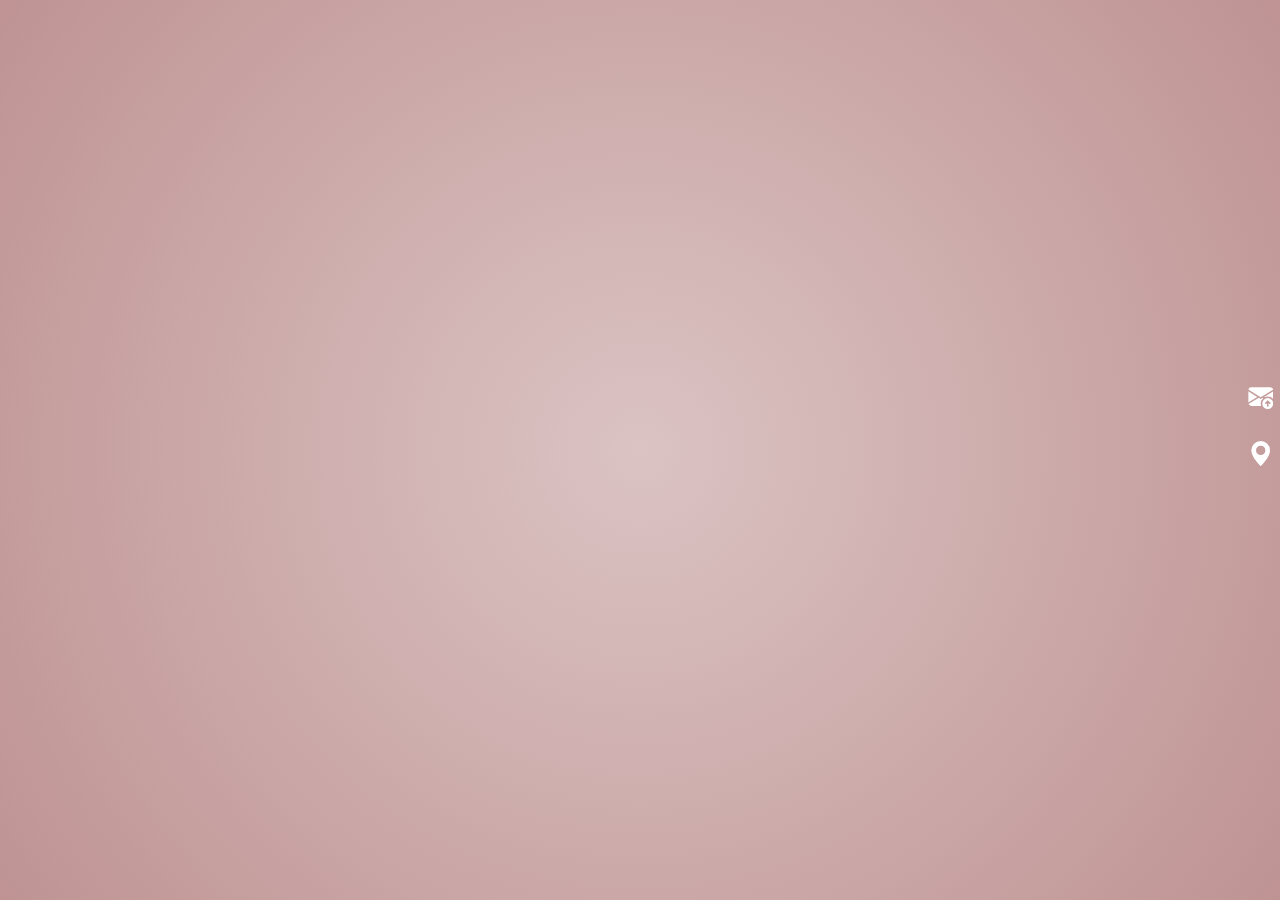
==== commit f0327bd4: "Add files via upload" ====
--- a/index.html
+++ b/index.html
@@ -123,11 +123,15 @@
 					<li>
 						<a
 							class="contact-button"
-							href="tel:00491628377779"
+							href="https://maps.app.goo.gl/2BNad3QmoL6qMC577"
 							aria-label="Anrufen"
 						>
-							<img src="icons/phone.svg" alt="Telefon Icon" loading="lazy" />
-							<span class="contact-number">Anrufen</span>
+							<img
+								src="icons/location.svg"
+								alt="Adrersse Icon"
+								loading="lazy"
+							/>
+							<span class="contact-number">Adresse</span>
 						</a>
 					</li>
 				</ul>
--- a/styles.css
+++ b/styles.css
@@ -547,9 +547,11 @@
 		display: block;
 	}
 
-	.floating-menu {
-		display: none;
-	}
+	.menu-item {
+		border: 1px solid #90bbad;
+		border-radius: 100px;
+	}
+
 	.welcome,
 	.leistungen,
 	.ueber_mich,
@@ -578,6 +580,10 @@
 
 @media (min-width: 1201px) {
 	.burger-menu {
+		display: none;
+	}
+
+	#menu-telephone {
 		display: none;
 	}
 
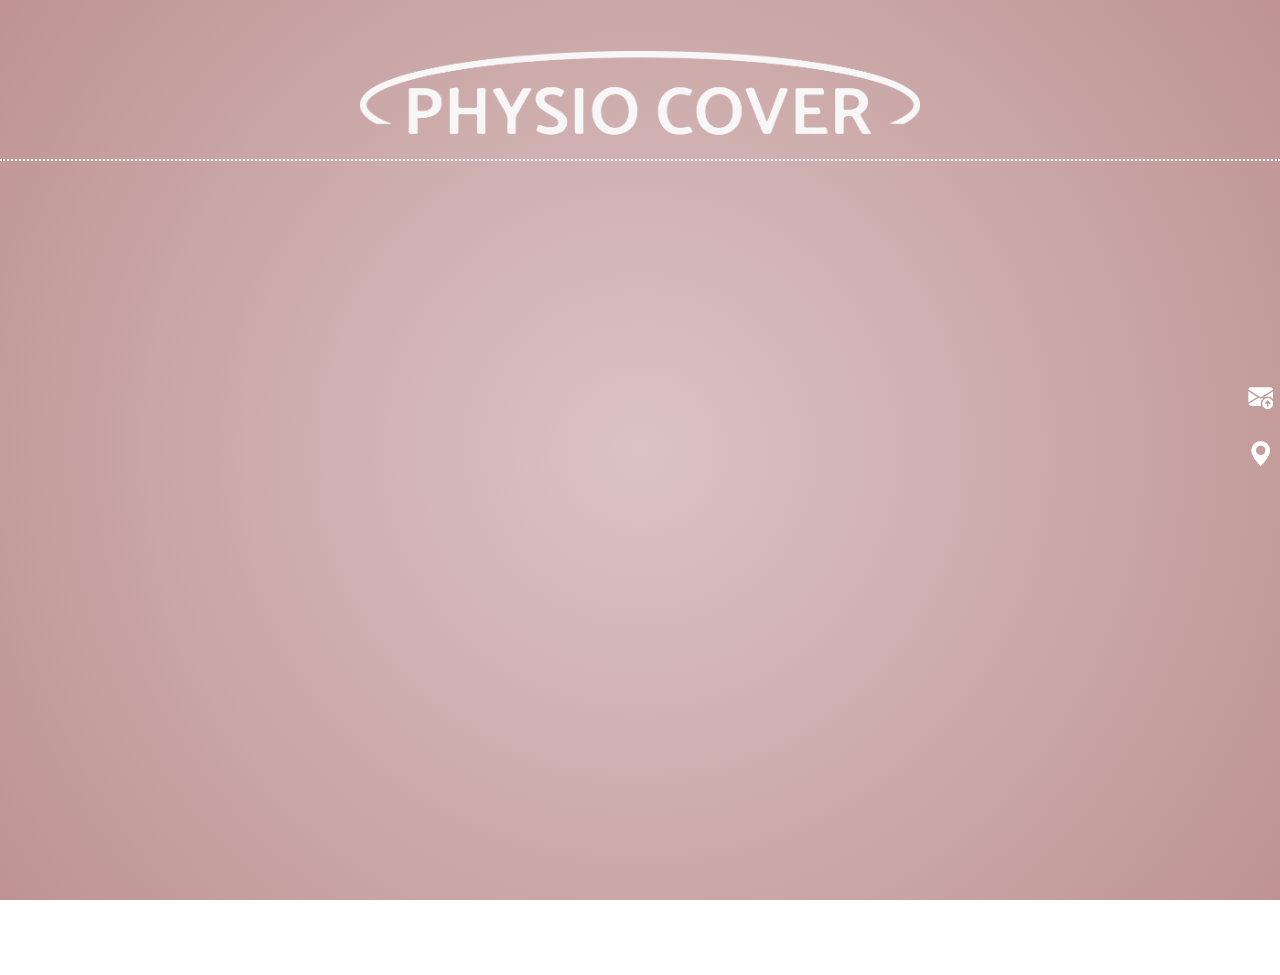
==== commit 13a71be7: "Add files via upload" ====
--- a/index.html
+++ b/index.html
@@ -99,7 +99,7 @@
 					<li><a class="nav-item" href="kontakt.html">Kontakt</a></li>
 				</ul>
 			</nav>
-			<div class="logo">
+			<div class="logo-mobile">
 				<a href="index.html">
 					<img
 						src="images/Logo-physio.webp"
@@ -137,6 +137,15 @@
 				</ul>
 			</nav>
 		</header>
+		<div class="logo-desktop">
+			<a href="index.html">
+				<img
+					src="images/Logo-physio.webp"
+					alt="Logo der Physiotherapiepraxis Christiane Meyer-Dusche"
+					loading="lazy"
+				/>
+			</a>
+		</div>
 
 		<div class="scroll-container">
 			<!-- Floating Menu for Desktop -->
--- a/styles.css
+++ b/styles.css
@@ -87,20 +87,22 @@
 	top: 0;
 	z-index: 10;
 	display: grid;
-	grid-template-columns: 1fr 1fr 1fr;
-	justify-content: space-between;
+	grid-template-columns: 1fr 1fr;
+	justify-content: space-around;
 	align-items: center;
-	border-bottom: 2px dotted #fff;
-}
-
-.logo {
+}
+
+.logo-desktop {
 	flex: 1;
 	text-align: center;
-}
-
-.logo img {
-	max-width: 35rem;
-	margin: 0 auto;
+	padding: 0 0 1.25rem;
+	border-bottom: 2px dotted #fff;
+	margin-top: -1.25rem;
+}
+
+.logo-desktop img {
+	max-width: 40rem;
+	margin: auto;
 }
 
 .nav-desktop-left,
@@ -527,8 +529,11 @@
 		max-height: 86.2px;
 		border-bottom: 1px dotted #fff;
 	}
-
-	.logo img {
+	.logo-desktop {
+		display: none;
+	}
+
+	.logo-mobile img {
 		max-width: 350px;
 		margin: auto;
 	}
@@ -548,8 +553,11 @@
 	}
 
 	.menu-item {
-		border: 1px solid #90bbad;
 		border-radius: 100px;
+	}
+
+	.floating-menu {
+		display: none;
 	}
 
 	.welcome,
@@ -561,21 +569,26 @@
 	}
 }
 
-@media (min-width: 1201px) and (max-width: 1600px) {
-	.header {
-		display: flex;
-		justify-content: space-between;
-	}
-	.logo img {
-		max-width: 22rem;
-	}
-	.nav-desktop-left {
+@media (min-width: 1201px) and (max-width: 1800px) {
+	.logo-desktop img {
+		max-width: 35rem;
+	}
+	.nav-desktop-left,
+	.nav-desktop-right {
 		font-size: 1.25rem;
 	}
 	.nav-desktop-left ul,
 	.nav-desktop-right ul {
 		gap: 1rem;
 	}
+	.nav-desktop-left {
+		display: flex;
+		justify-content: left;
+	}
+	.nav-desktop-right {
+		display: flex;
+		justify-content: right;
+	}
 }
 
 @media (min-width: 1201px) {
@@ -586,11 +599,13 @@
 	#menu-telephone {
 		display: none;
 	}
+	.logo-mobile {
+		display: none;
+	}
 
 	.nav-desktop-left,
 	.nav-desktop-right {
 		display: flex;
-		margin: auto;
 	}
 
 	.nav-mobile {
@@ -599,6 +614,13 @@
 
 	.nav-mobile-icons {
 		display: none;
+	}
+}
+@media (min-width: 1801px) {
+	.nav-desktop-left ul,
+	.nav-desktop-right ul {
+		justify-content: center;
+		margin: auto;
 	}
 }
 
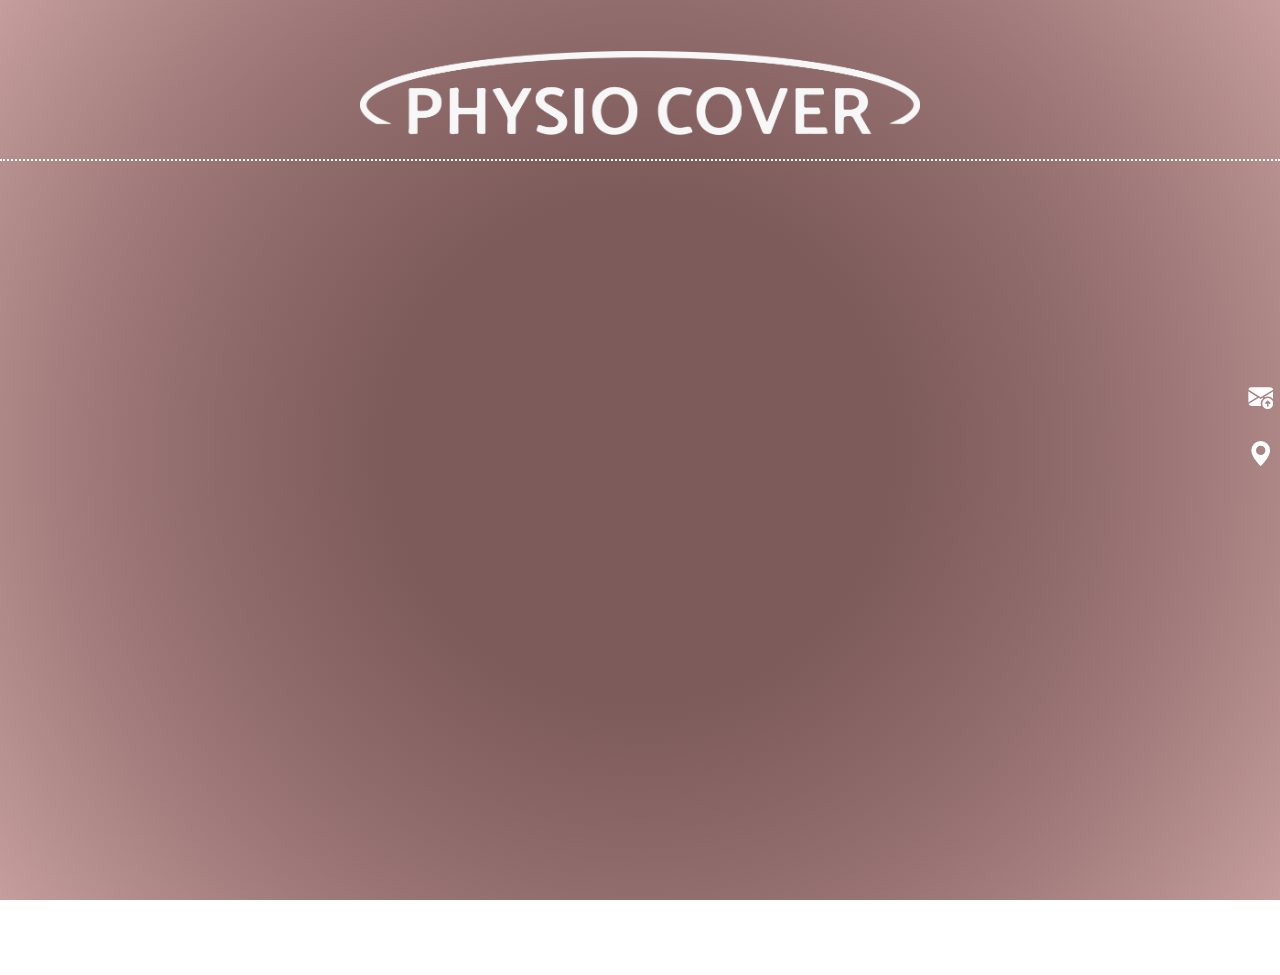
==== commit 3e02cf7b: "Add files via upload" ====
--- a/index.html
+++ b/index.html
@@ -36,8 +36,9 @@
 				color: #fff;
 				scroll-behavior: smooth;
 				font-size: 1rem;
-				overflow: hidden;
+				overflow-x: hidden;
 				animation: fadeIn 1s ease-out;
+				height: 100vh;
 			}
 
 			@keyframes fadeIn {
@@ -300,31 +301,29 @@
 						In meiner Praxis biete ich Ihnen einen Ort, an dem Sie
 						professionelle Unterstützung bei der Rehabilitation von Verletzungen
 						und Erkrankungen des Bewegungsapparates und des zentralen
-						Nervensystems erhalten. Eine individuell angepasste Behandlung,
-						basierend auf einer gründlichen Anamnese, ist unerlässlich, um die
-						richtige Therapie anzuwenden. So können wir die Körperfunktionen
-						verbessern, den Heilungsprozess beschleunigen, das Wohlbefinden
-						wiederherstellen und eine Verschlechterung des Krankheitsbildes
-						verhindern. Durch Aufklärung und gezielte Übungen zur
-						Selbstanwendung zu Hause möchte ich Ihnen helfen, ein Bewusstsein
-						für den richtigen Umgang mit Ihrem Körper zu entwickeln, um
-						präventiv zu handeln und weiteren Verletzungen vorzubeugen.
+						Nervensystems erhalten.<br /><br />
+						Eine individuell angepasste Behandlung, basierend auf einer
+						gründlichen Anamnese, ist unerlässlich, um die richtige Therapie
+						anzuwenden. So können wir die Körperfunktionen verbessern, den
+						Heilungsprozess beschleunigen, das Wohlbefinden wiederherstellen und
+						eine Verschlechterung des Krankheitsbildes verhindern.<br /><br />
+						Durch Aufklärung und gezielte Übungen zur Selbstanwendung zu Hause
+						möchte ich Ihnen helfen, ein Bewusstsein für den richtigen Umgang
+						mit Ihrem Körper zu entwickeln, um präventiv zu handeln und weiteren
+						Verletzungen vorzubeugen.
 					</p>
 				</section>
 				<div class="swiper-container" data-sr-id="7">
 					<div class="swiper mySwiper">
 						<div class="swiper-wrapper">
 							<div class="swiper-slide">
-								<img src="images/Haustür.webp" alt="Image 1" />
+								<img src="images/Hof.webp" alt="Image 1" />
 							</div>
 							<div class="swiper-slide">
-								<img src="images/Zimmer.webp" alt="Image 2" />
+								<img src="images/Haustür.webp" alt="Image 2" />
 							</div>
 							<div class="swiper-slide">
-								<img src="images/Haustür.webp" alt="Image 3" />
-							</div>
-							<div class="swiper-slide">
-								<img src="images/Zimmer.webp" alt="Image 4" />
+								<img src="images/Zimmer-2.webp" alt="Image 3" />
 							</div>
 						</div>
 						<!-- Add navigation buttons -->
--- a/styles.css
+++ b/styles.css
@@ -6,6 +6,7 @@
 	color: #bf9393;
 	scroll-behavior: smooth;
 	font-size: 1rem;
+	height: 100vh;
 }
 
 html,
@@ -14,28 +15,31 @@
 	margin: 0;
 	padding: 0;
 	font-family: "Zilla Slab", serif;
-	background: rgb(219, 195, 195);
+	background: rgb(126, 91, 91);
 	background: -moz-radial-gradient(
 		circle,
-		rgba(219, 195, 195, 1) 0%,
-		rgba(191, 147, 147, 1) 100%
+		rgba(126, 91, 91, 1) 32%,
+		rgba(191, 147, 147, 0.6910364487591911) 100%
 	);
 	background: -webkit-radial-gradient(
 		circle,
-		rgba(219, 195, 195, 1) 0%,
-		rgba(191, 147, 147, 1) 100%
+		rgba(126, 91, 91, 1) 32%,
+		rgba(191, 147, 147, 0.6910364487591911) 100%
 	);
 	background: radial-gradient(
 		circle,
-		rgba(219, 195, 195, 1) 0%,
-		rgba(191, 147, 147, 1) 100%
+		rgba(126, 91, 91, 1) 32%,
+		rgba(191, 147, 147, 0.6910364487591911) 100%
 	);
+	filter: progid:DXImageTransform.Microsoft.gradient(startColorstr="#7e5b5b",endColorstr="#bf9393",GradientType=1);
+	filter: progid:DXImageTransform.Microsoft.gradient(startColorstr="#bf9393",endColorstr="#7e5b5b",GradientType=1);
 	filter: progid:DXImageTransform.Microsoft.gradient(startColorstr="#dbc3c3", endColorstr="#bf9393", GradientType=1);
 	scroll-behavior: smooth;
-	overflow: hidden;
+	overflow-x: hidden;
 	/* Prevent body from scrolling */
 	font-size: 1rem;
 	color: #bf9393;
+	height: 100vh;
 }
 
 body {
@@ -54,6 +58,7 @@
 	/* Adjust this to match your header's height */
 	overflow-y: auto;
 	/* Make only the main content scrollable */
+	scroll-behavior: smooth;
 }
 
 main {
@@ -65,7 +70,7 @@
 .physio-word {
 	display: inline-flex;
 	position: absolute;
-	font-size: 0.8rem;
+	font-size: 1rem;
 	font-weight: 700;
 	margin-left: -3.2rem;
 }
@@ -227,7 +232,7 @@
 	right: -100%;
 	width: 100%;
 	height: 100%;
-	background-color: #bf9393;
+	background: #7e5b5b;
 	z-index: 2;
 	text-align: center;
 	display: flex;
@@ -507,7 +512,7 @@
 	.physio-word {
 		display: inline-flex;
 		position: absolute;
-		font-size: 0.6rem;
+		font-size: 0.7rem;
 		font-weight: 700;
 		margin-left: -2.2rem;
 	}
@@ -534,7 +539,7 @@
 	}
 
 	.logo-mobile img {
-		max-width: 350px;
+		max-width: 22rem;
 		margin: auto;
 	}
 
@@ -685,3 +690,28 @@
 		/* On mobile, show 1 image in view */
 	}
 }
+
+.breadcrumb {
+	font-size: 0.875rem;
+	margin: 1rem;
+	padding: 1rem;
+}
+
+.breadcrumb ol {
+	list-style: none;
+	padding: 0;
+	display: flex;
+}
+
+.breadcrumb li {
+	margin-right: 5px;
+}
+
+.breadcrumb li::after {
+	content: ">";
+	margin-left: 5px;
+}
+
+.breadcrumb li:last-child::after {
+	content: "";
+}
